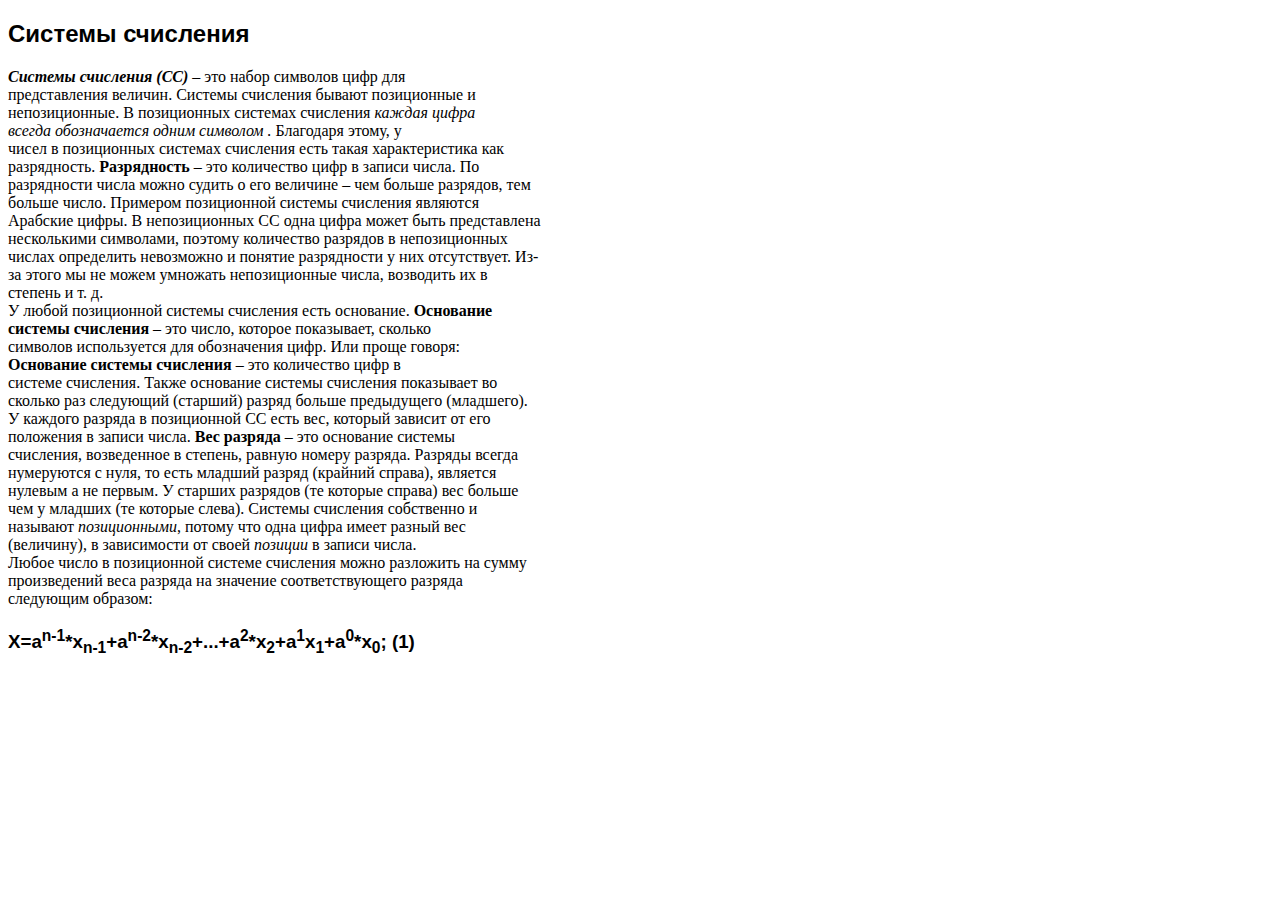
==== 01-HTML/index.html @ 9c5c3dca "HW2 System schisleniya" ====
﻿<!DOCTYPE html> <!--Тип документа и версия стандарта HTML. Единственным актуальным стандартом на сегодня является HTML-5 -->

<html lang="ru">
<head>
    <!--
        Заголовок документа, он содержит метаданные для поисковых машин и другую служебную информацию
        Большая часть заголовка никак не имеет визуального эффекта.
    -->
    <meta charset="utf-8">
    <meta name="author" content="Michel Stanne">
    <meta name="description" content="Introduction to Web P_21">
    <title>Introduction to Web P_21 </title>
    <link rel="icon" href="bitcoin.ico" type="image/x-icon">
</head>
<body>
    <!--<h1 align="center">Заголовок 1 - может быть только один на странице, это как название книги</h1>-->
    <!--<h1 style="text-align:center;font-family:'Arial';color:darkblue">Заголовок 1 - может быть только один на странице, это как название книги</h1>
    <p>Остальных заголовков может быть сколько угодно на странице, H1 - только один</p>
    <hr>
    <h2 align="center">Дескрипторы (Tags)</h2>
    <h2 style="text-align:center">Дескрипторы (Tags)</h2>
    <h3>Заголовок 3</h3>
    <h4>Заголовок 4</h4>
    <h5>Заголовок 5</h5>
    <h6>Заголовок 6</h6>
    <p>
        <b>&#60;p&#62; (Paragraph) (Obsolte)</b> - блочный дескриптор, который описывает абзац, и поддерживает следующие атрибуты:<br>
        <b>align</b>="<i>left | right | center | justify</i>" - выравнивание абзаца.<br>
        <b>&#60;b&#62; (Bold) - линейный дескриптор, который делает текст жирным;</b><br>
        <b>&#60;i&#62; (Italic)</b> - <i>линейный дескриптор, который делает текст курсивным;</i><br>
        <b>&#60;u&#62; (Underscore)</b> - <u>линейный дескриптор, который подчёркивает текст;</u><br>
        <b>&#60;s&#62; (Strike)</b> - <s>линейный дескриптор, который перечёркивает текст;</s><br>
        <b>&#60;strike&#62; (Strike) (Obsolte)</b> - <span style="text-decoration:line-through">линейный дескриптор, который перечёркивает текст;</span><br>
    </p>
    <h2>Специальные символы на странице</h2>
    <p>
        Для отображения специальных символов в HTML используются специальные последовательности
        <a href="https://htmlbook.ru/samhtml/tekst/spetssimvoly">https://htmlbook.ru/samhtml/tekst/spetssimvoly</a> . Спецсимволы так же можно отображать
        при помощи числовых кодов.<br>
        &#9834;
    </p>

    <h2>Дескрипторы логического форматирования</h2>
    <p>
        Используются для SEO - Search Engine Optimization.
        Некоторые дескрипторы логического форматирования дублируют дескриптооры физического форматирования.
        <br>
    XHTML
    <strong>Strong</strong><br>
        <em>Emphasized</em><br>
        Дескриптор <small>small</small> делает размер шрифта на 1 меньше базового, а <span style="font-size:larger">big(Obsolte)</span> &ndash; на 1 больше базового.
        Базовый размер шрифта во всех браузерах 15 пикселей.
        <br>
        Индексы <sub>sub</sub> <sup>sup</sup>
        <br>
        Дескрипторы <samp>samp</samp> и <code>code</code> используются для вывода фрагментов программного кода.
             Эти дескрипторы выводят текст <span style="font-family:monospace">моношримным (моноширным)</span> шрифтом, для этих целей раньше испоьзовался
         дескриптор 'tt' (Obsolte).
        Для вывода программного кода так же часто испоьзуется 'pre' &ndash; Preformatted. Это блочный дескриптор, который
         ни в коем случае нельзя использовать внутри 'p'.
    </p>
    <pre>
    <code>
        for(counter; condition; expression)
        {
            ...;
            group-of-statements;
            ...;
        }
    </code>
    </pre>
    <h3>Сокращения</h3>
    <p>
        Выделяются дескрипторами 'acronym'(Obsolte) 'abbr' (abbreviation), например:<br>
        <strong>Visual Studio</strong> &ndash; это лучшая в мире <abbr title="Integrated Development Environment - Интегрированная среда разработки">IDE</abbr>!!!
    </p>
    <h3>Цитаты</h3>
    <p>
        <q>Short quotation</q><br>
        <cite>Цитата (<code>'site'</code>)</cite><br>
    </p>
        <blockquote>Long quotation, является блочным дескриптором и поэтому никогда не включается в 'paragraph'</blockquote><br>-->

    <h2 style="text-align:left;font-family:'Arial'">Системы счисления</h2>
    <p>
        <b><i>Системы счисления (СС)</i></b> &ndash; это набор символов цифр для <br>
        представления величин. Системы счисления бывают позиционные и <br>
        непозиционные. В позиционных системах счисления <i>каждая цифра <br>всегда обозначается одним символом .</i> Благодаря этому, у <br>
        чисел в позиционных системах счисления есть такая характеристика как <br>
        разрядность. <b>Разрядность</b> &ndash; это количество цифр в записи числа. По <br>
        разрядности числа можно судить о его величине – чем больше разрядов, тем <br>
        больше число. Примером позиционной системы счисления являются <br>
        Арабские цифры. В непозиционных СС одна цифра может быть представлена <br>
        несколькими символами, поэтому количество разрядов в непозиционных <br>
        числах определить невозможно и понятие разрядности у них отсутствует. Из- <br>
        за этого мы не можем умножать непозиционные числа, возводить их в <br>
        степень и т. д. <br>
        У любой позиционной системы счисления есть основание. <b>Основание <br> системы счисления</b> &ndash; это число, которое показывает, сколько <br>
        символов используется для обозначения цифр. Или проще говоря: <br>
        <b>Основание системы счисления</b> &ndash; это количество цифр в <br>
        системе счисления. Также основание системы счисления показывает во <br>
        сколько раз следующий (старший) разряд больше предыдущего (младшего). <br>
        У каждого разряда в позиционной СС есть вес, который зависит от его <br>
        положения в записи числа. <b>Вес разряда</b> &ndash; это основание системы <br>
        счисления, возведенное в степень, равную номеру разряда. Разряды всегда <br>
        нумеруются с нуля, то есть младший разряд (крайний справа), является <br>
        нулевым а не первым. У старших разрядов (те которые справа) вес больше <br>
        чем у младших (те которые слева). Системы счисления собственно и <br>
        называют <i>позиционными</i>, потому что одна цифра имеет разный вес <br>
        (величину), в зависимости от своей <i>позиции</i> в записи числа. <br>
        Любое число в позиционной системе счисления можно разложить на сумму <br>
        произведений веса разряда на значение соответствующего разряда <br>
        следующим образом: <br>
                           <h3 style="font-family:'Arial'"> X=a<sup>n-1</sup>*x<sub>n-1</sub>+a<sup>n-2</sup>*x<sub>n-2</sub>+...+a<sup>2</sup>*x<sub>2</sub>+a<sup>1</sup>x<sub>1</sub>+a<sup>0</sup>*x<sub>0</sub>;   (1)</h3>

    </p>
</body>
</html>
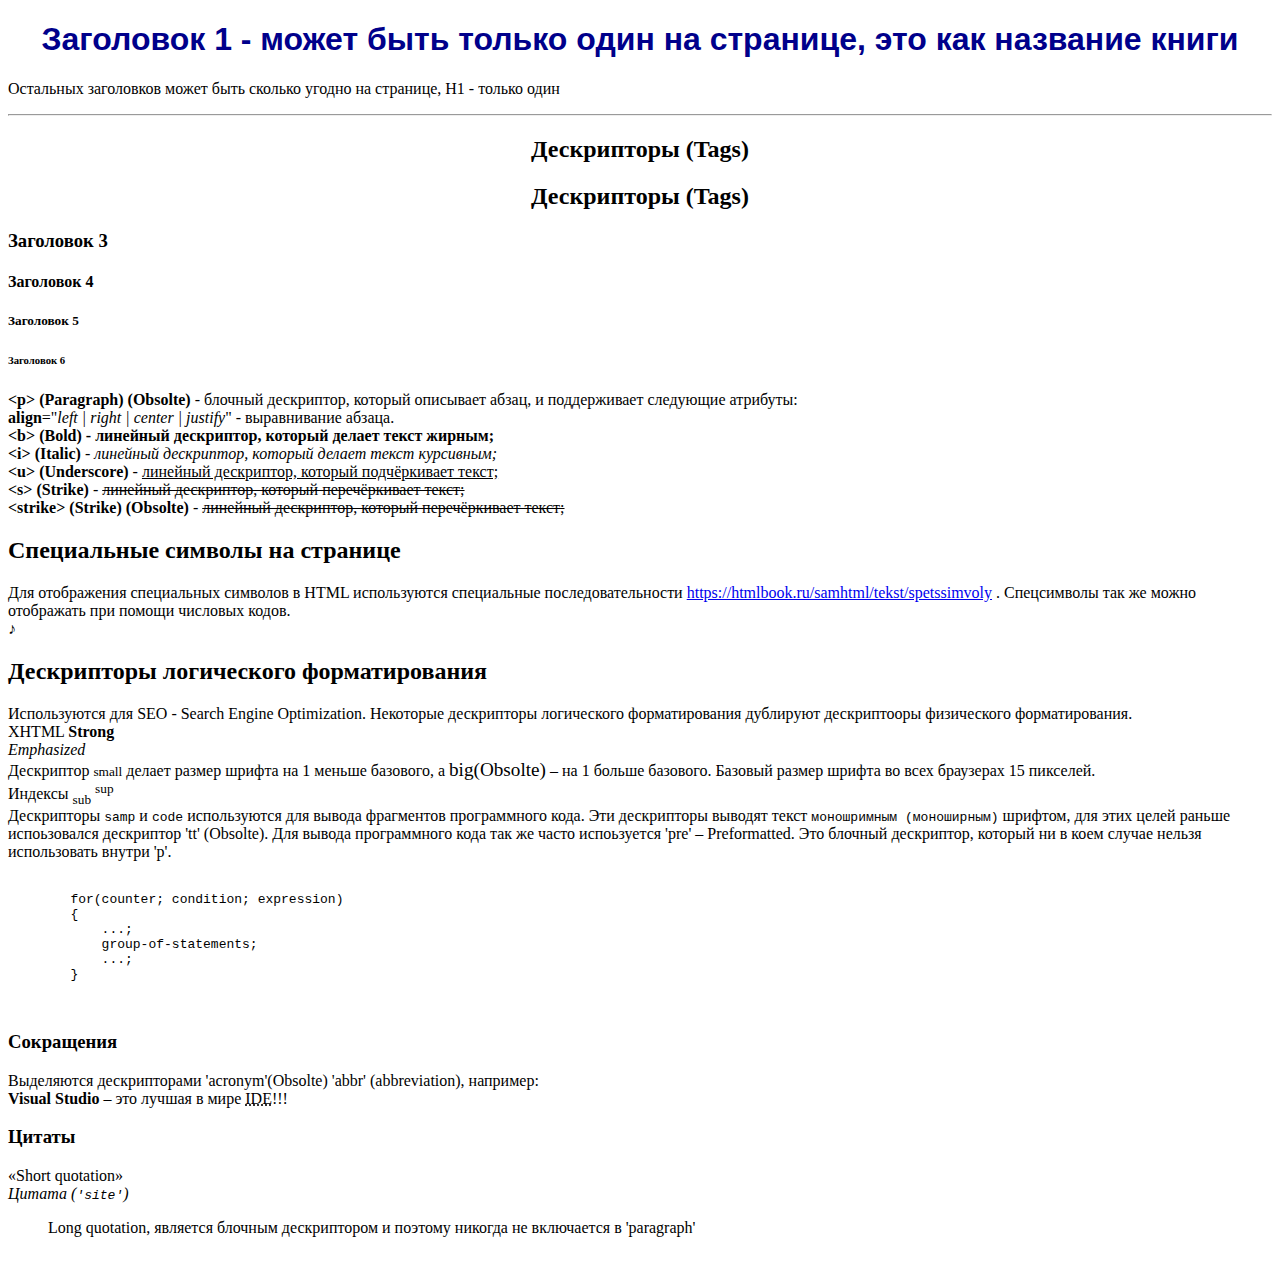
==== commit e48e53b6: "CSS-styles in Head" ====
--- a/01-HTML/index.html
+++ b/01-HTML/index.html
@@ -14,7 +14,7 @@
 </head>
 <body>
     <!--<h1 align="center">Заголовок 1 - может быть только один на странице, это как название книги</h1>-->
-    <!--<h1 style="text-align:center;font-family:'Arial';color:darkblue">Заголовок 1 - может быть только один на странице, это как название книги</h1>
+    <h1 style="text-align:center;font-family:'Arial';color:darkblue">Заголовок 1 - может быть только один на странице, это как название книги</h1>
     <p>Остальных заголовков может быть сколько угодно на странице, H1 - только один</p>
     <hr>
     <h2 align="center">Дескрипторы (Tags)</h2>
@@ -79,9 +79,9 @@
         <q>Short quotation</q><br>
         <cite>Цитата (<code>'site'</code>)</cite><br>
     </p>
-        <blockquote>Long quotation, является блочным дескриптором и поэтому никогда не включается в 'paragraph'</blockquote><br>-->
+        <blockquote>Long quotation, является блочным дескриптором и поэтому никогда не включается в 'paragraph'</blockquote><br>
 
-    <h2 style="text-align:left;font-family:'Arial'">Системы счисления</h2>
+    <!--<h2 style="text-align:left;font-family:'Arial'">Системы счисления</h2>
     <p>
         <b><i>Системы счисления (СС)</i></b> &ndash; это набор символов цифр для <br>
         представления величин. Системы счисления бывают позиционные и <br>
@@ -113,6 +113,6 @@
         следующим образом: <br>
                            <h3 style="font-family:'Arial'"> X=a<sup>n-1</sup>*x<sub>n-1</sub>+a<sup>n-2</sup>*x<sub>n-2</sub>+...+a<sup>2</sup>*x<sub>2</sub>+a<sup>1</sup>x<sub>1</sub>+a<sup>0</sup>*x<sub>0</sub>;   (1)</h3>
 
-    </p>
+    </p>-->
 </body>
 </html>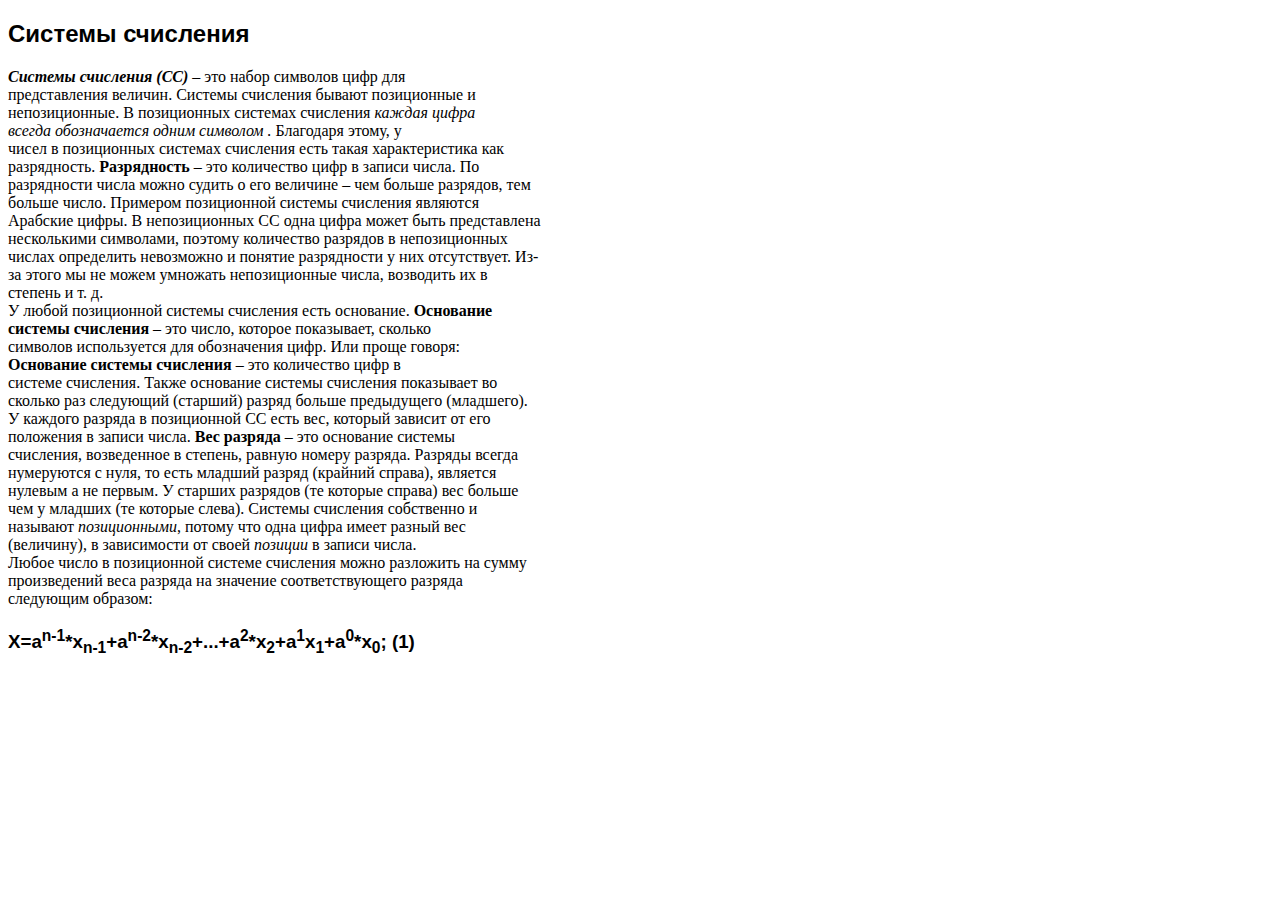
==== commit 3ff4028d: "hw" ====
--- a/01-HTML/index.html
+++ b/01-HTML/index.html
@@ -14,7 +14,7 @@
 </head>
 <body>
     <!--<h1 align="center">Заголовок 1 - может быть только один на странице, это как название книги</h1>-->
-    <h1 style="text-align:center;font-family:'Arial';color:darkblue">Заголовок 1 - может быть только один на странице, это как название книги</h1>
+    <!--<h1 style="text-align:center;font-family:'Arial';color:darkblue">Заголовок 1 - может быть только один на странице, это как название книги</h1>
     <p>Остальных заголовков может быть сколько угодно на странице, H1 - только один</p>
     <hr>
     <h2 align="center">Дескрипторы (Tags)</h2>
@@ -79,9 +79,9 @@
         <q>Short quotation</q><br>
         <cite>Цитата (<code>'site'</code>)</cite><br>
     </p>
-        <blockquote>Long quotation, является блочным дескриптором и поэтому никогда не включается в 'paragraph'</blockquote><br>
+        <blockquote>Long quotation, является блочным дескриптором и поэтому никогда не включается в 'paragraph'</blockquote><br>-->
 
-    <!--<h2 style="text-align:left;font-family:'Arial'">Системы счисления</h2>
+    <h2 style="text-align:left;font-family:'Arial'">Системы счисления</h2>
     <p>
         <b><i>Системы счисления (СС)</i></b> &ndash; это набор символов цифр для <br>
         представления величин. Системы счисления бывают позиционные и <br>
@@ -113,6 +113,6 @@
         следующим образом: <br>
                            <h3 style="font-family:'Arial'"> X=a<sup>n-1</sup>*x<sub>n-1</sub>+a<sup>n-2</sup>*x<sub>n-2</sub>+...+a<sup>2</sup>*x<sub>2</sub>+a<sup>1</sup>x<sub>1</sub>+a<sup>0</sup>*x<sub>0</sub>;   (1)</h3>
 
-    </p>-->
+    </p>
 </body>
 </html>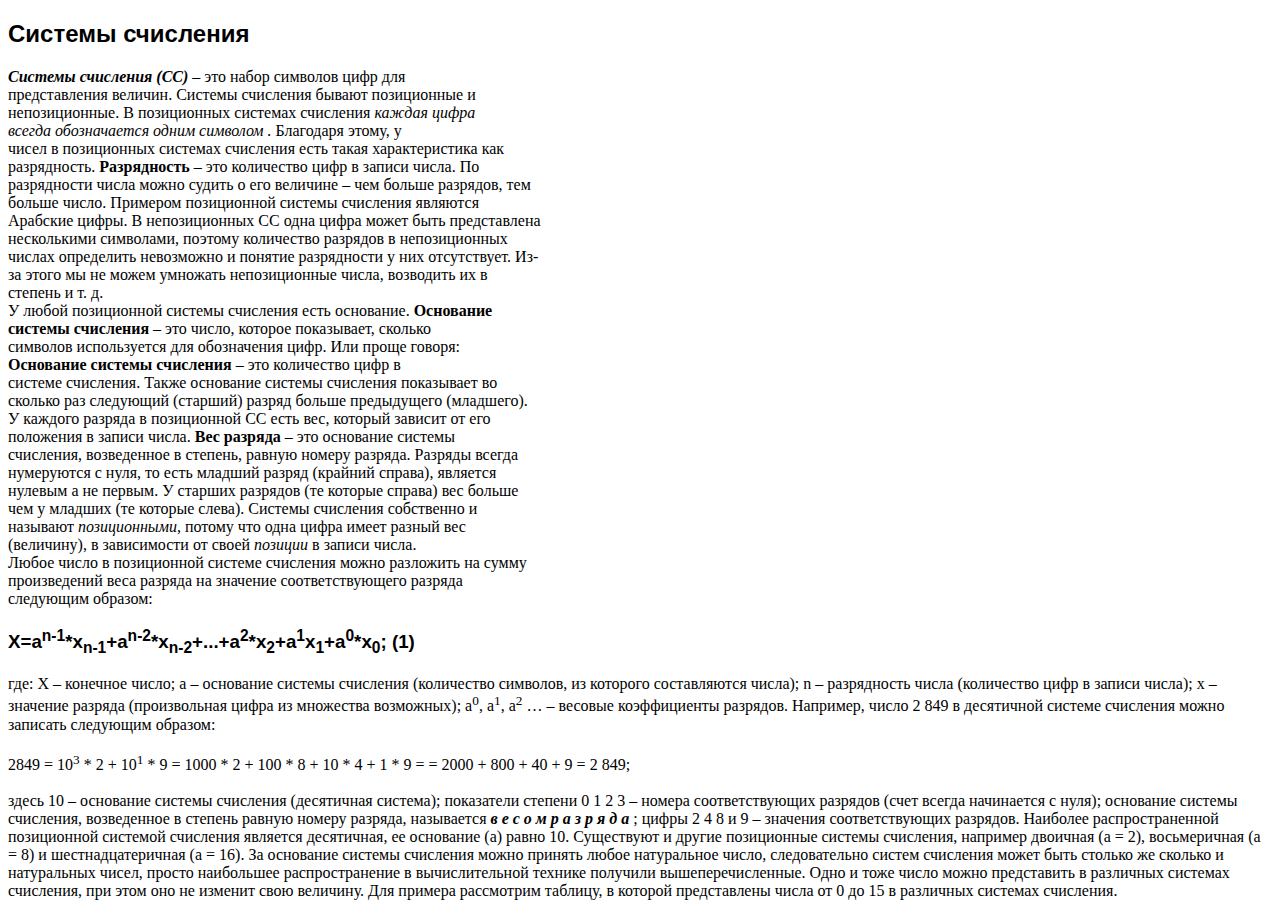
==== commit 1bc5da6c: "hw2" ====
--- a/01-HTML/index.html
+++ b/01-HTML/index.html
@@ -112,7 +112,35 @@
         произведений веса разряда на значение соответствующего разряда <br>
         следующим образом: <br>
                            <h3 style="font-family:'Arial'"> X=a<sup>n-1</sup>*x<sub>n-1</sub>+a<sup>n-2</sup>*x<sub>n-2</sub>+...+a<sup>2</sup>*x<sub>2</sub>+a<sup>1</sup>x<sub>1</sub>+a<sup>0</sup>*x<sub>0</sub>;   (1)</h3>
-
+        
+    </p>
+    <p>
+        где: X – конечное число; 
+        a – основание системы счисления (количество символов, из которого составляются числа);
+        n – разрядность числа (количество цифр в записи числа);
+        x – значение разряда (произвольная цифра из множества возможных);
+        a<sup>0</sup>, a<sup>1</sup>, a<sup>2</sup> … – весовые коэффициенты разрядов.
+        Например, число 2 849 в десятичной системе счисления можно записать
+        следующим образом:<br>
+        <br>
+        2849 = 10<sup>3</sup> * 2 + 10<sup>1</sup> * 9 = 1000 * 2 + 100 * 8 + 10 * 4 + 1 * 9 =
+        = 2000 + 800 + 40 + 9 = 2 849; <br>
+        <br>
+        здесь 10 – основание системы счисления (десятичная система); показатели
+        степени 0 1 2 3 – номера соответствующих разрядов (счет всегда начинается
+        с нуля); основание системы счисления, возведенное в степень равную номеру
+        разряда, называется <b><i>в е с о м р а з р я д а</i></b> ; цифры 2 4 8 и 9 – значения
+        соответствующих разрядов.
+        Наиболее распространенной позиционной системой счисления является
+        десятичная, ее основание (a) равно 10. Существуют и другие позиционные
+        системы счисления, например двоичная (a = 2), восьмеричная (a = 8) и
+        шестнадцатеричная (a = 16). За основание системы счисления можно принять
+        любое натуральное число, следовательно систем счисления может быть
+        столько же сколько и натуральных чисел, просто наибольшее
+        распространение в вычислительной технике получили вышеперечисленные.
+        Одно и тоже число можно представить в различных системах счисления, при
+        этом оно не изменит свою величину. Для примера рассмотрим таблицу, в
+        которой представлены числа от 0 до 15 в различных системах счисления.
     </p>
 </body>
 </html>